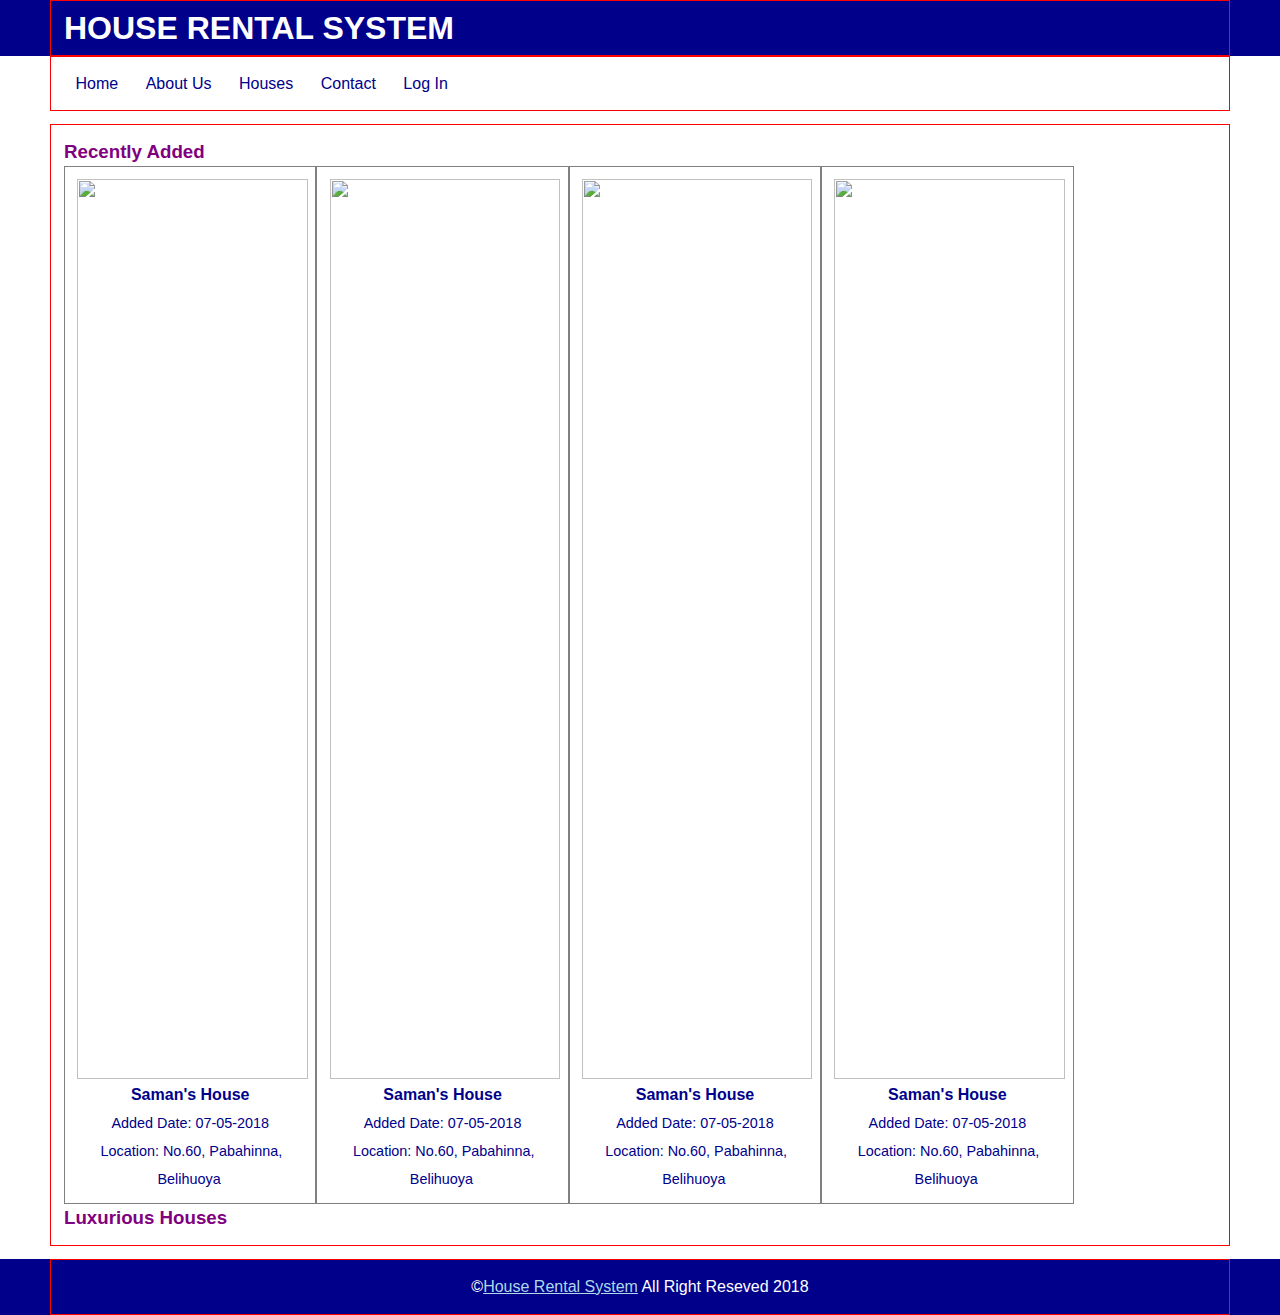
==== House Rental/index.html @ 40f182cc "update 3" ====
<html>
    <head>
        <meta charset="UTF-8"/>
        <meta name="author" content="VIJAYA THAPA"/>
        <meta name="description" content="HOUSE RENTEL SYSTEM"/>
        <meta name="keywords" content="Give Your Key Words for SEO"/>

        <title>HOUSE RENTAL SYSTEM</title>
        <!-- ADDING CSS FILE -->
        <link rel="stylesheet" type="text/css" href="css/style.css">

    </head>

    <body>
        <!-- Header Start -->
        <header class="header">
            <div class="wrapper">
                <h1>HOUSE RENTAL SYSTEM</h1>
            </div>   
        </header>

        <!-- menu Start -->
        <nav class="menu">
            <div class="wrapper">
                <ul>
                    <a href="#"><li>Home</li></a>
                    <a href="#"><li>About Us</li></a>
                    <a href="#"><li>Houses</li></a>
                    <a href="#"><li>Contact</li></a>
                    <a href="#"><li>Log In</li></a>
                </ul>
            </div>           
        </nav>

        <!-- main body Start -->
        <div class="main">
            <div class="wrapper">
                <h3>Recently Added</h3>

                <!-- display Recently added houses -->
                <div class="clearfix">

                    <div class="houses">
                        <img src="images/saman.jpg">
                        <span class="house-title">Saman's House</span></br>
                        <span class="house-added">Added Date: 07-05-2018</span></br>
                        <span class="house-location">Location: No.60, Pabahinna, Belihuoya</span></br>
                    </div>

                    <div class="houses">
                            <img src="images/saman.jpg">
                            <span class="house-title">Saman's House</span></br>
                            <span class="house-added">Added Date: 07-05-2018</span></br>
                            <span class="house-location">Location: No.60, Pabahinna, Belihuoya</span></br>
                    </div>
                    <div class="houses">
                            <img src="images/saman.jpg">
                            <span class="house-title">Saman's House</span></br>
                            <span class="house-added">Added Date: 07-05-2018</span></br>
                            <span class="house-location">Location: No.60, Pabahinna, Belihuoya</span></br>
                    </div>  
                    <div class="houses">
                            <img src="images/saman.jpg">
                            <span class="house-title">Saman's House</span></br>
                            <span class="house-added">Added Date: 07-05-2018</span></br>
                            <span class="house-location">Location: No.60, Pabahinna, Belihuoya</span></br>
                    </div>  

                </div>
            
                <h3>Luxurious Houses</h3>

                
            </div>            
        </div>

        <!-- footer Start -->
        <footer class="footer">
            <div class="wrapper">
                <p>&copy;<a href="#">House Rental System</a> All Right Reseved 2018 </p>
            </div>
           
        </footer>

    </body>
</html>
---- House Rental/css/style.css ----
*{
    padding: 0 0;
    margin: 0 0;

}
body{
    font-family: Arial, Helvetica, sans-serif;
    line-height: 28px;
      
}
.wrapper{
    border: 1px solid red;
    width: 90%;
    margin : 0 auto;
    padding: 1% 1%;
    /* padding: 14 14; */

}

.clearfix:after{
    content: "";
    visibility: hidden;
    display: block;
    height: 0;
    clear: both;
}

/*css for Header*/

.header{
    background-color: darkblue;
    color: white;
}


/*css for menu*/
.menu ul{
    list-style-type: none;
}
.menu ul a {
    color: darkblue;
    text-decoration: none;
    padding: 1%;
}
.menu ul a:hover{
    background-color: darkblue;
    color: white;
}
.menu ul a li{
    display: inline;
}

/*css for main body*/
.main{
    margin: 1% 0;
}
.main h3{
    color: purple;
}
.houses{
    width: 20%;
    border: 1px solid gray;
    float: left;
    padding: 10px;
    text-align: center;
}
.houses img{
    width: 100%;
    margin: 1%;
   
}
.houses .house-title{
    font-weight:bold;
    color: darkblue; 
    padding: 1%;
}
.houses .house-added{
    font-weight:lighter;
    font-size: 90%;
    color: darkblue; 
    padding: 1%;
}
.houses .house-location{
    font-weight:lighter;
    font-size: 90%;
    color: darkblue; 
    padding: 1%;
}

.houses:hover{
    box-shadow: 0 0 13px silver;
    padding: 15px;
}

/*css for footer*/
.footer{
    background-color: darkblue;
    color: white;
}
.footer p{
    text-align: center;
}

.footer p a{
    color: lightblue;
}
.footer p a:hover{
    text-decoration: none;
}
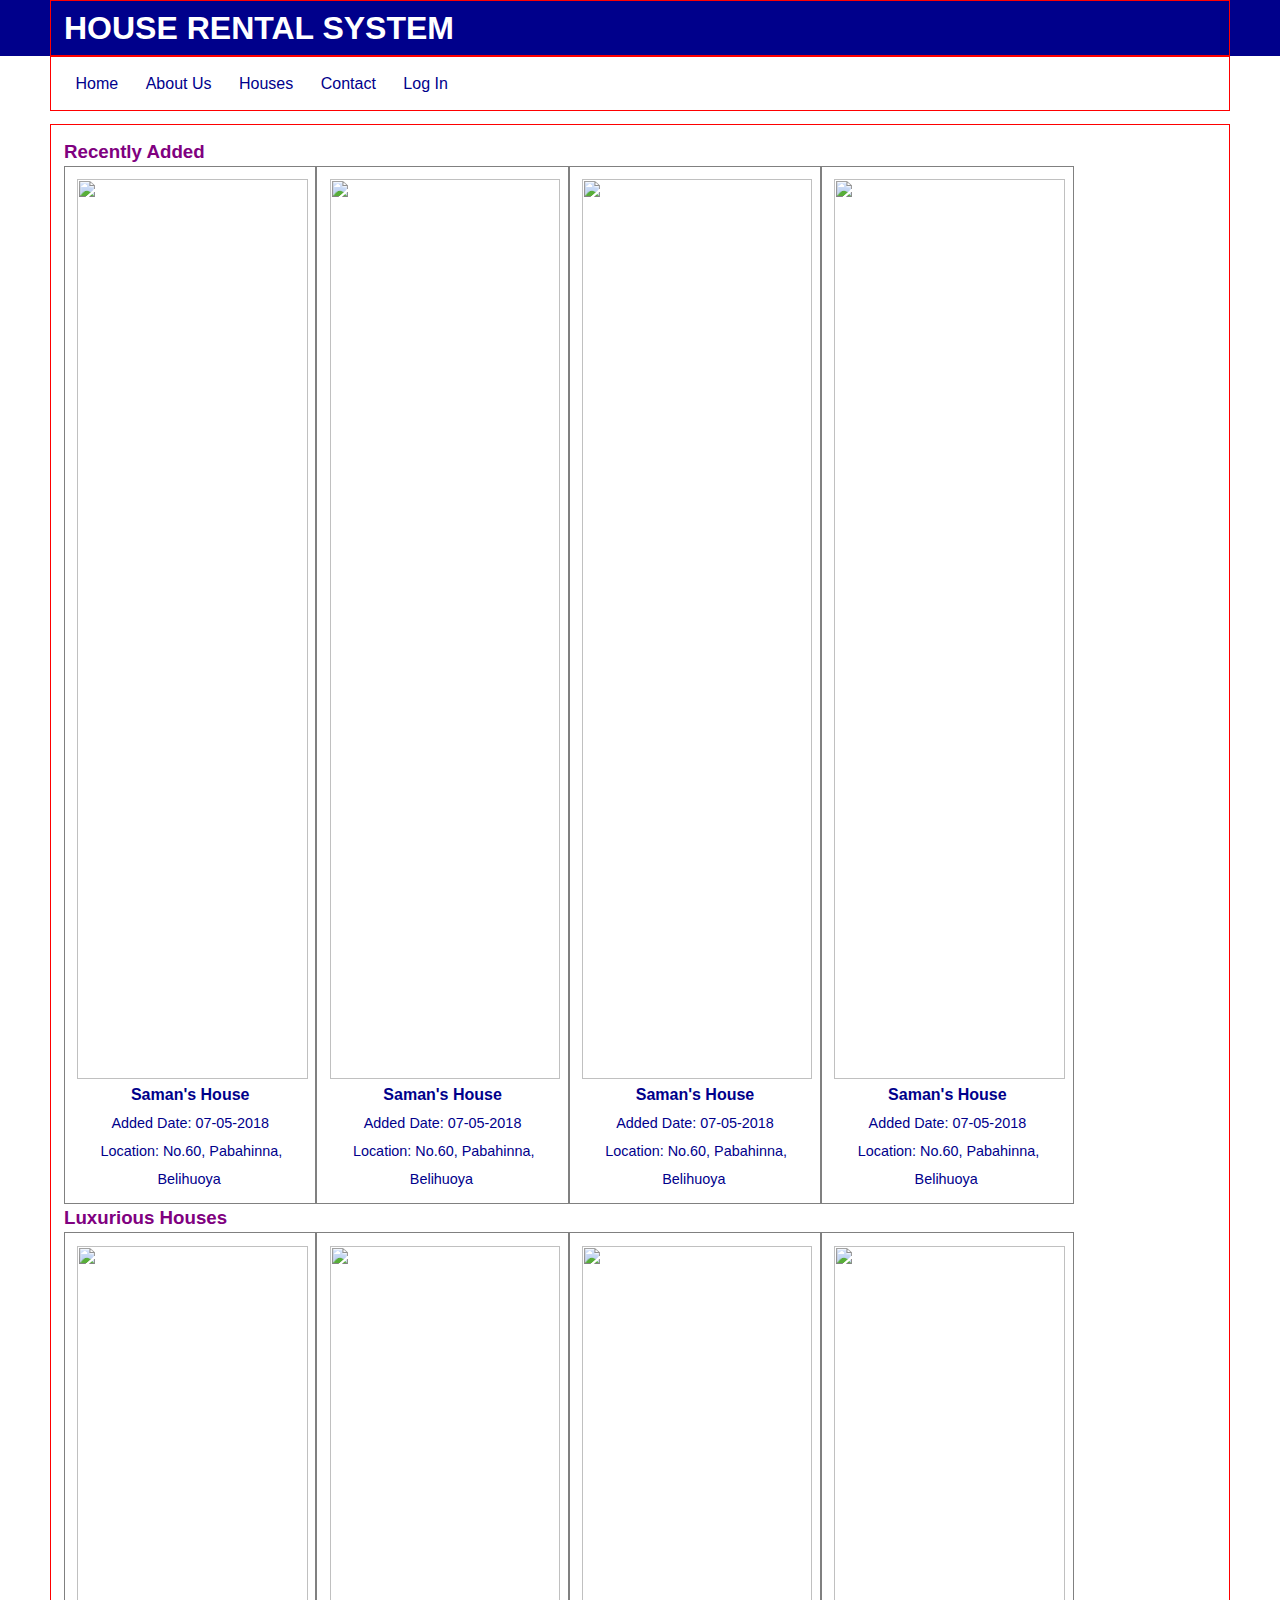
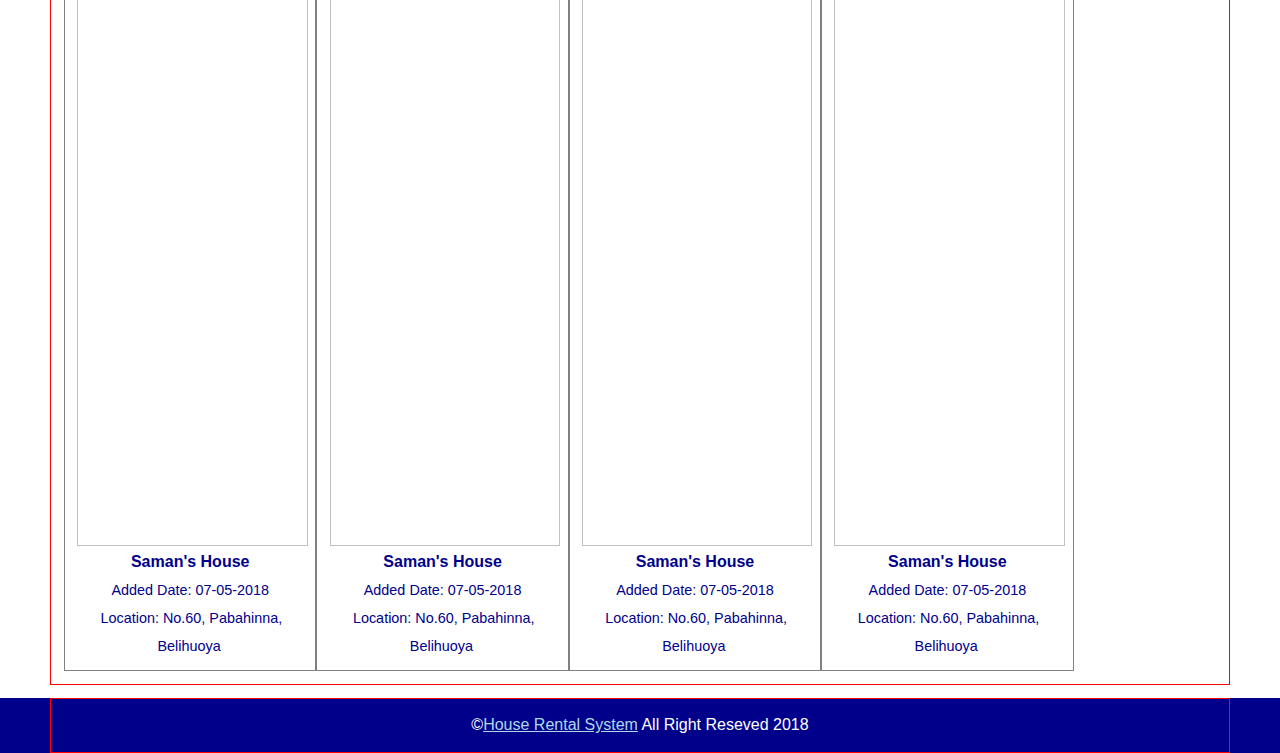
==== commit 32cdcc97: "update 4" ====
--- a/House Rental/index.html
+++ b/House Rental/index.html
@@ -69,8 +69,37 @@
                 </div>
             
                 <h3>Luxurious Houses</h3>
+                    <!-- display Recently added houses -->
+                <div class="clearfix">
 
-                
+                    <div class="houses">
+                        <img src="images/saman.jpg">
+                        <span class="house-title">Saman's House</span></br>
+                        <span class="house-added">Added Date: 07-05-2018</span></br>
+                        <span class="house-location">Location: No.60, Pabahinna, Belihuoya</span></br>
+                    </div>
+
+                    <div class="houses">
+                            <img src="images/saman.jpg">
+                            <span class="house-title">Saman's House</span></br>
+                            <span class="house-added">Added Date: 07-05-2018</span></br>
+                            <span class="house-location">Location: No.60, Pabahinna, Belihuoya</span></br>
+                    </div>
+                    <div class="houses">
+                            <img src="images/saman.jpg">
+                            <span class="house-title">Saman's House</span></br>
+                            <span class="house-added">Added Date: 07-05-2018</span></br>
+                            <span class="house-location">Location: No.60, Pabahinna, Belihuoya</span></br>
+                    </div>  
+                    <div class="houses">
+                            <img src="images/saman.jpg">
+                            <span class="house-title">Saman's House</span></br>
+                            <span class="house-added">Added Date: 07-05-2018</span></br>
+                            <span class="house-location">Location: No.60, Pabahinna, Belihuoya</span></br>
+                    </div>  
+
+                </div>
+
             </div>            
         </div>
 
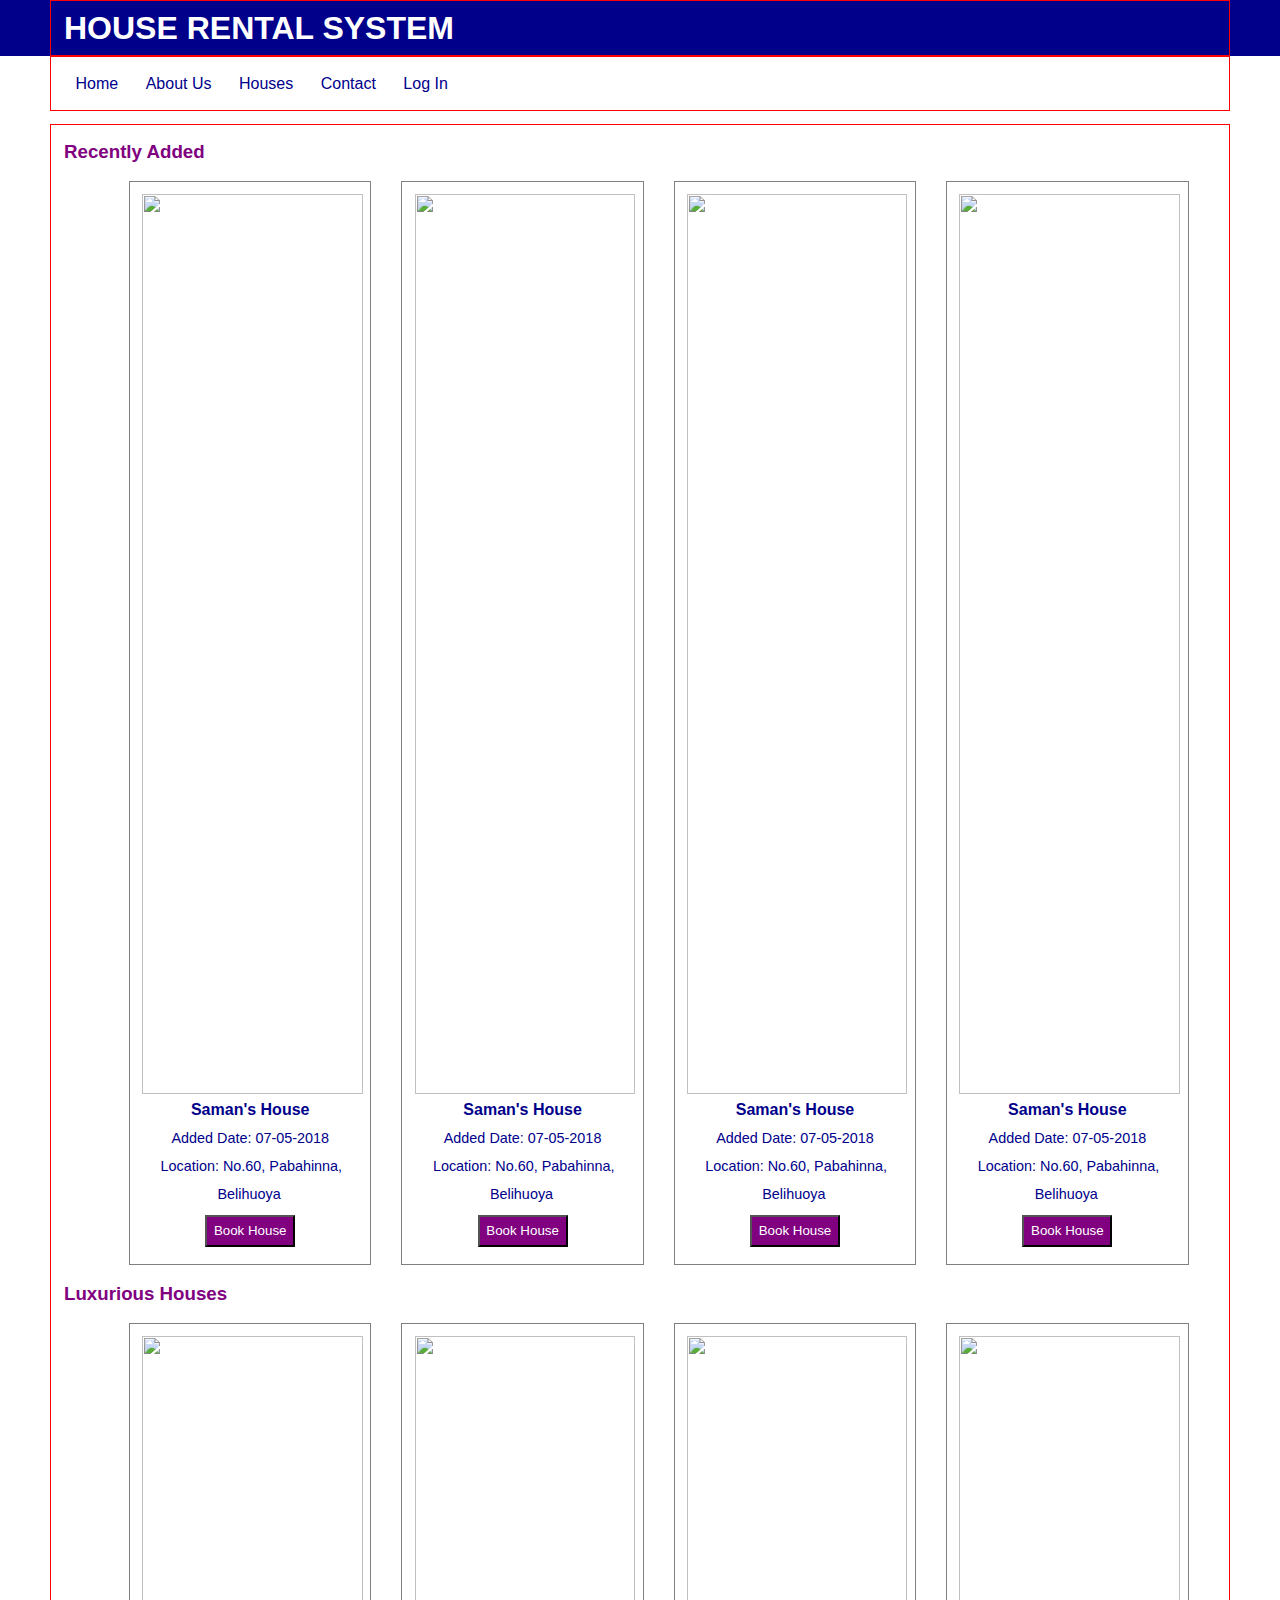
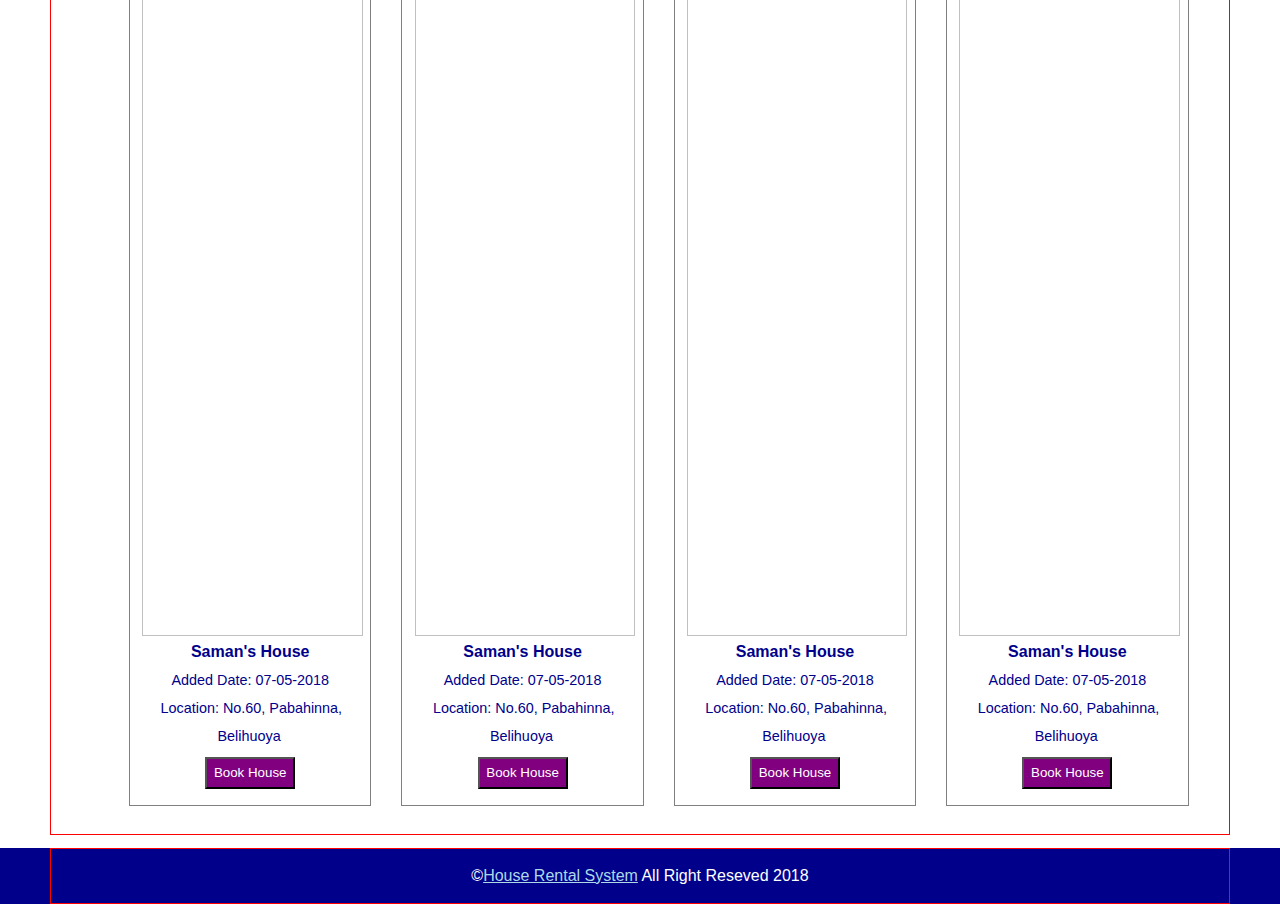
==== commit 3663be2e: "update 5" ====
--- a/House Rental/index.html
+++ b/House Rental/index.html
@@ -45,6 +45,9 @@
                         <span class="house-title">Saman's House</span></br>
                         <span class="house-added">Added Date: 07-05-2018</span></br>
                         <span class="house-location">Location: No.60, Pabahinna, Belihuoya</span></br>
+                        <a href="book.html">
+                            <button type="button" class="btn-book">Book House</button>
+                        </a>
                     </div>
 
                     <div class="houses">
@@ -52,24 +55,27 @@
                             <span class="house-title">Saman's House</span></br>
                             <span class="house-added">Added Date: 07-05-2018</span></br>
                             <span class="house-location">Location: No.60, Pabahinna, Belihuoya</span></br>
+                            <button type="button" class="btn-book">Book House</button>
                     </div>
                     <div class="houses">
                             <img src="images/saman.jpg">
                             <span class="house-title">Saman's House</span></br>
                             <span class="house-added">Added Date: 07-05-2018</span></br>
                             <span class="house-location">Location: No.60, Pabahinna, Belihuoya</span></br>
+                            <button type="button" class="btn-book">Book House</button>
                     </div>  
                     <div class="houses">
                             <img src="images/saman.jpg">
                             <span class="house-title">Saman's House</span></br>
                             <span class="house-added">Added Date: 07-05-2018</span></br>
                             <span class="house-location">Location: No.60, Pabahinna, Belihuoya</span></br>
+                            <button type="button" class="btn-book">Book House</button>
                     </div>  
 
                 </div>
             
                 <h3>Luxurious Houses</h3>
-                    <!-- display Recently added houses -->
+                    <!-- display Luxurious houses -->
                 <div class="clearfix">
 
                     <div class="houses">
@@ -77,6 +83,7 @@
                         <span class="house-title">Saman's House</span></br>
                         <span class="house-added">Added Date: 07-05-2018</span></br>
                         <span class="house-location">Location: No.60, Pabahinna, Belihuoya</span></br>
+                        <button type="button" class="btn-book">Book House</button>
                     </div>
 
                     <div class="houses">
@@ -84,18 +91,21 @@
                             <span class="house-title">Saman's House</span></br>
                             <span class="house-added">Added Date: 07-05-2018</span></br>
                             <span class="house-location">Location: No.60, Pabahinna, Belihuoya</span></br>
+                            <button type="button" class="btn-book">Book House</button>
                     </div>
                     <div class="houses">
                             <img src="images/saman.jpg">
                             <span class="house-title">Saman's House</span></br>
                             <span class="house-added">Added Date: 07-05-2018</span></br>
                             <span class="house-location">Location: No.60, Pabahinna, Belihuoya</span></br>
+                            <button type="button" class="btn-book">Book House</button>
                     </div>  
                     <div class="houses">
                             <img src="images/saman.jpg">
                             <span class="house-title">Saman's House</span></br>
                             <span class="house-added">Added Date: 07-05-2018</span></br>
                             <span class="house-location">Location: No.60, Pabahinna, Belihuoya</span></br>
+                            <button type="button" class="btn-book">Book House</button>
                     </div>  
 
                 </div>
--- a/House Rental/css/style.css
+++ b/House Rental/css/style.css
@@ -23,8 +23,11 @@
     display: block;
     height: 0;
     clear: both;
+   
 }
-
+.clearfix{
+    padding-left: 50px;
+}
 /*css for Header*/
 
 .header{
@@ -63,6 +66,8 @@
     float: left;
     padding: 10px;
     text-align: center;
+    margin: 15px;
+
 }
 .houses img{
     width: 100%;
@@ -92,6 +97,23 @@
     padding: 15px;
 }
 
+.houses .btn-book{
+    padding: 3%;
+    margin: 3%;
+    background-color: purple;
+    color: white;
+    /* border: none; */
+}
+.houses .btn-book:hover{
+    background-color: darkblue;
+}
+.book-house img{
+    width: 30%;
+    float: left;
+    padding: 2% 2% 2% 0;
+    margin: 2% 2% 2% 0;
+}
+
 /*css for footer*/
 .footer{
     background-color: darkblue;
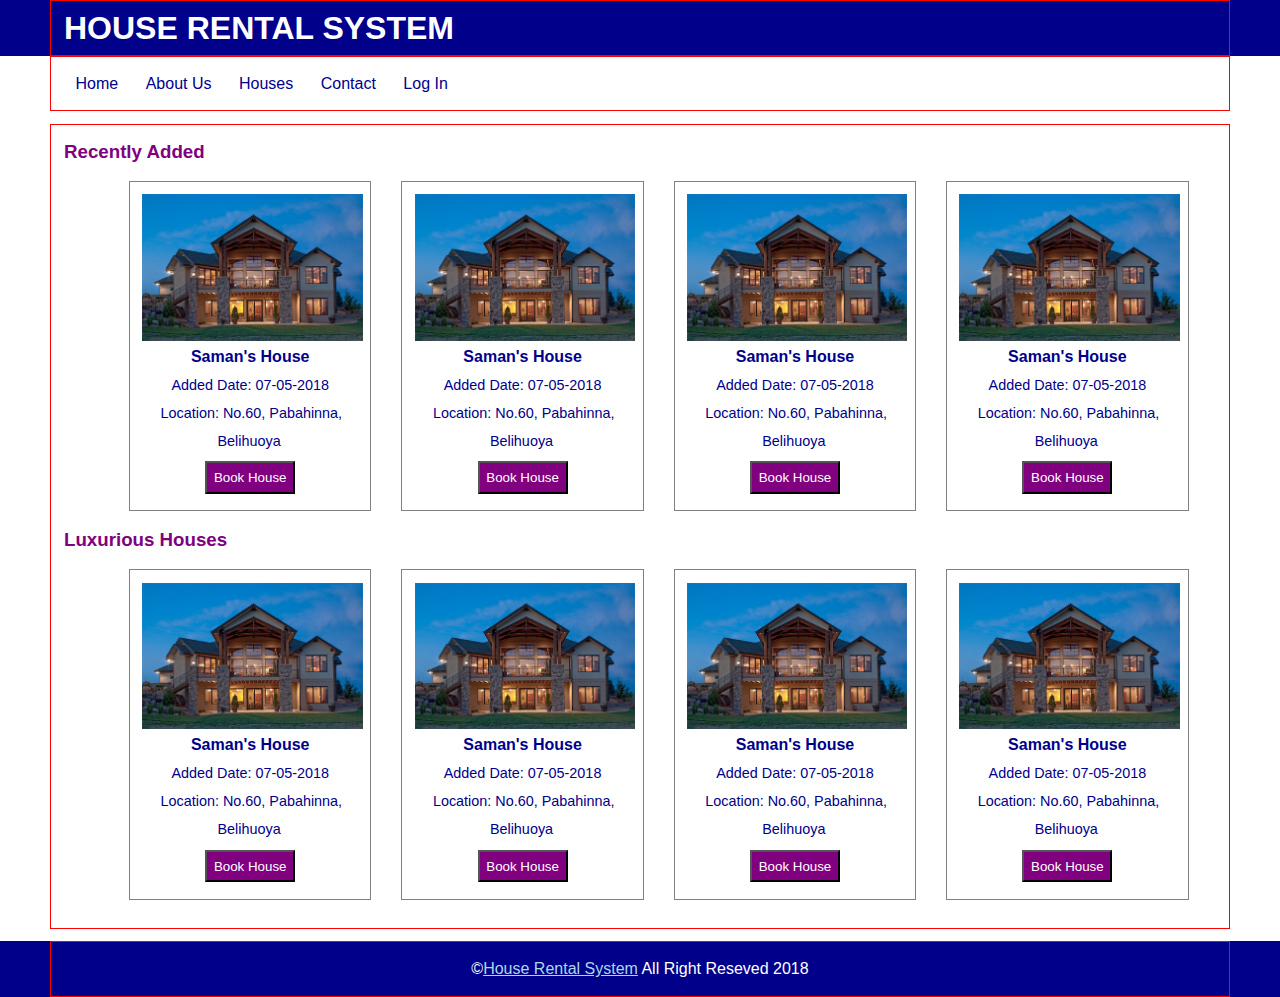
==== commit 08574fff: "Update index.html" ====
--- a/House Rental/index.html
+++ b/House Rental/index.html
@@ -17,7 +17,7 @@
             <div class="wrapper">
                 <h1>HOUSE RENTAL SYSTEM</h1>
             </div>   
-        </header>
+        </header> <!-- Header end -->
 
         <!-- menu Start -->
         <nav class="menu">
@@ -122,4 +122,4 @@
         </footer>
 
     </body>
-</html>+</html>
